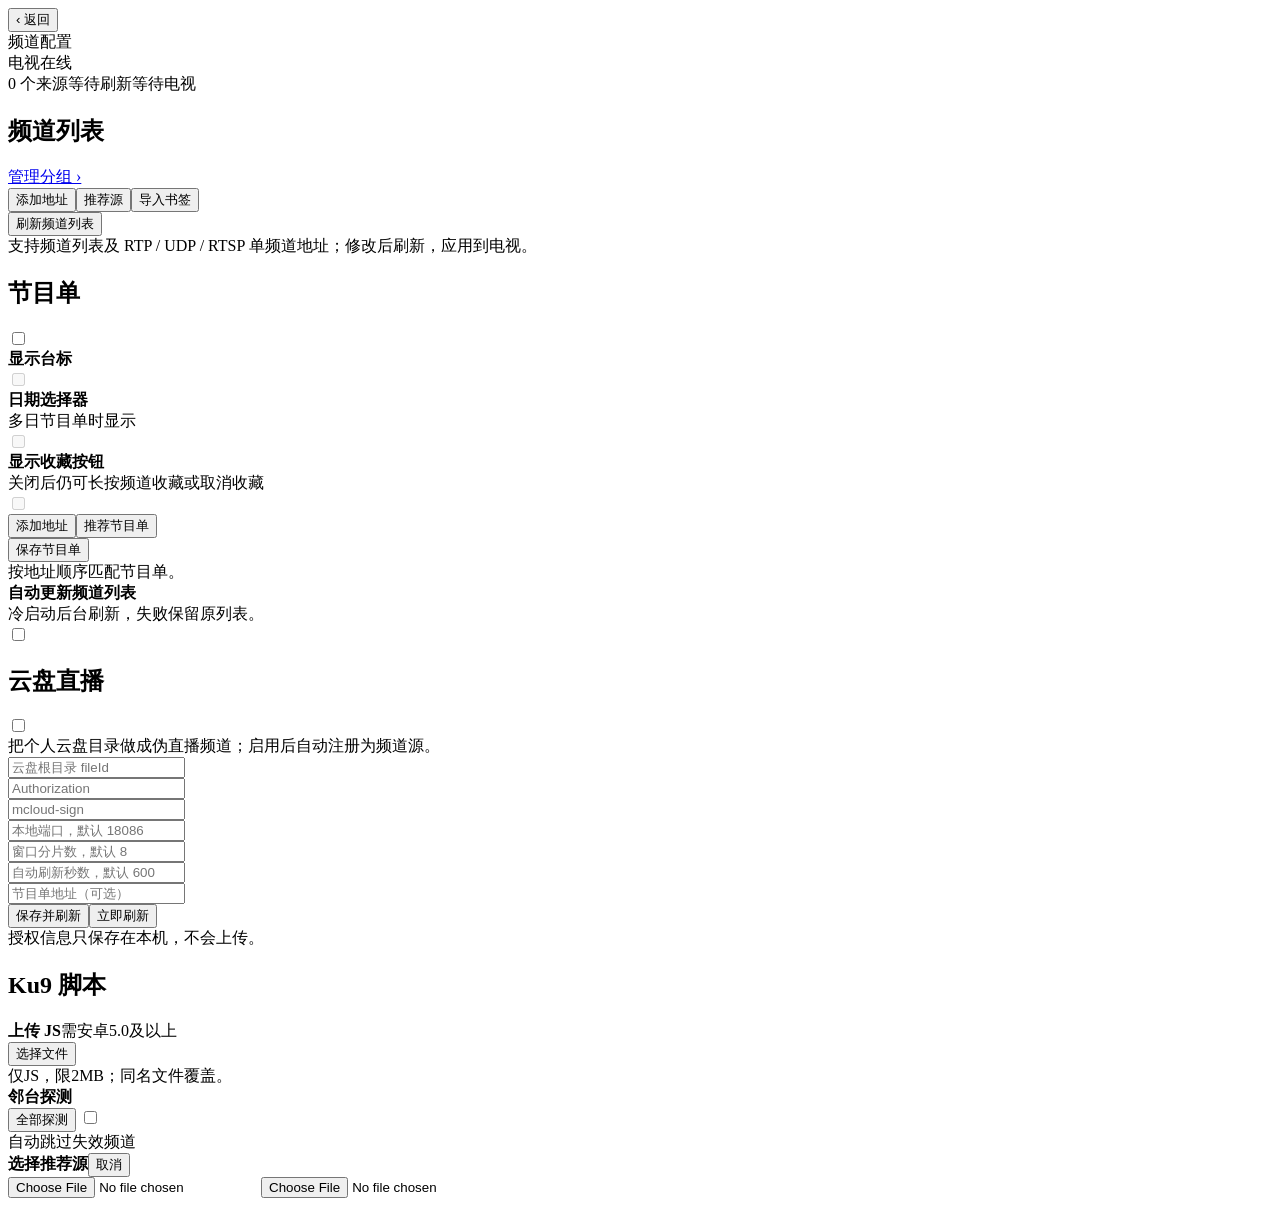
==== app/src/main/assets/control/pages/channels.html @ 92cc8f9b "add cloud fake live tv" ====
<!doctype html>
<html lang="zh-CN">
  <head>
    <meta charset="utf-8" />
    <meta
      name="viewport"
      content="width=device-width,initial-scale=1,maximum-scale=1,user-scalable=no"
    />
    <title>频道配置 · nTv</title>
    <script src="/js/theme.js?v=20261030-ui"></script><link rel="stylesheet" href="/css/common.css?v=night-hairline1"><link rel="stylesheet" href="/css/night.css?v=night-hairline1"><link rel="stylesheet" href="/css/channels.css?v=20261111-probe-cancel">
</head>
  <body data-parent="/index.html">
    <main id="channelConfigPage" class="secondary-page channel-config-page">
      <div class="top">
        <button class="back-button" onclick="goBack()">‹ 返回</button>
        <div class="page-title">频道配置</div>
        <div class="online"><span class="dot"></span><span id="channelStatus">电视在线</span></div>
      </div>
      <div class="config-stats channel-summary">
          <span id="configSourceStat" class="config-stat">0 个来源</span
          ><span id="configGroupStat" class="config-stat">等待刷新</span
          ><span id="configChannelStat" class="config-stat">等待电视</span>
        </div>
      <section class="config-source-section">
        <div class="section-head">
          <h2>频道列表</h2>
          <a href="/pages/groups.html">管理分组 ›</a>
        </div>
        <div id="playlistSources" class="source-list"></div>
        <div class="config-actions">
          <button onclick="addPlaylistSource()">添加地址</button
          ><button onclick="openRecommendedSourcePicker()">推荐源</button
          ><button onclick="importBrowserBookmarks()">导入书签</button>
        </div>
        <div id="mergePanel" class="merge-panel" hidden>
          <div class="merge-copy">
            <b id="mergeTitle">准备刷新</b><span id="mergeDetail">选择需要的来源</span>
          </div>
          <div class="merge-progress"><i></i></div>
        </div>
        <button
          id="mergeButton"
          class="primary wide push-button"
          onclick="mergeAndPushPlaylistSources()"
        >
          刷新频道列表
        </button>
        <div class="config-note">支持频道列表及 RTP / UDP / RTSP 单频道地址；修改后刷新，应用到电视。</div>
      </section>
      <section class="config-epg-section">
        <div class="section-head">
          <h2>节目单</h2>
          <input id="epgEnabled" class="source-toggle" aria-label="节目单" type="checkbox" onchange="saveEpgEnabled()" />
        </div>
        <div class="switch-row">
          <div class="switch-copy"><b>显示台标</b></div>
          <input id="epgShowLogos" type="checkbox" disabled aria-label="显示台标" onchange="saveEpgDisplayOption('epgShowLogos')" />
        </div>
        <div class="switch-row">
          <div class="switch-copy"><b>日期选择器</b><div class="hint">多日节目单时显示</div></div>
          <input id="epgDatePicker" type="checkbox" disabled aria-label="日期选择器" onchange="saveEpgDisplayOption('epgDatePicker')" />
        </div>
        <div class="switch-row">
          <div class="switch-copy"><b>显示收藏按钮</b><div class="hint">关闭后仍可长按频道收藏或取消收藏</div></div>
          <input id="epgShowFavorite" type="checkbox" disabled aria-label="显示收藏按钮" onchange="saveEpgDisplayOption('epgShowFavorite')" />
        </div>
        <div id="epgUrls" class="epg-source-list"></div>
        <div class="actions">
          <button onclick="addEpgSource()">添加地址</button
          ><button onclick="useRecommendedEpg()">推荐节目单</button>
        </div>
        <button class="primary wide push-button" onclick="saveEpg()">保存节目单</button>
        <div class="config-note">按地址顺序匹配节目单。</div>
      </section>
      <section>
        <div class="switch-row">
          <div class="switch-copy">
            <b>自动更新频道列表</b>
            <div class="hint">冷启动后台刷新，失败保留原列表。</div>
          </div>
          <input
            id="autoUpdateChannelList"
            aria-label="自动更新频道列表"
            type="checkbox"
            onchange="saveAutoUpdateChannelList()"
          />
        </div>
      </section>
      <section class="config-epg-section">
        <div class="section-head">
          <h2>云盘直播</h2>
          <input
            id="cloudLiveEnabled"
            class="source-toggle"
            aria-label="云盘直播"
            type="checkbox"
            onchange="saveCloudLive()"
          />
        </div>
        <div class="config-note">把个人云盘目录做成伪直播频道；启用后自动注册为频道源。</div>
        <div id="cloudLiveForm" class="epg-source-list cloud-live-form">
          <div class="epg-source-row"><input id="cloudLiveParent" type="text" placeholder="云盘根目录 fileId" /></div>
          <div class="epg-source-row"><input id="cloudLiveAuthorization" type="text" placeholder="Authorization" /></div>
          <div class="epg-source-row"><input id="cloudLiveSign" type="text" placeholder="mcloud-sign" /></div>
          <div class="epg-source-row"><input id="cloudLivePort" type="number" inputmode="numeric" placeholder="本地端口，默认 18086" /></div>
          <div class="epg-source-row"><input id="cloudLiveWindow" type="number" inputmode="numeric" placeholder="窗口分片数，默认 8" /></div>
          <div class="epg-source-row"><input id="cloudLiveInterval" type="number" inputmode="numeric" placeholder="自动刷新秒数，默认 600" /></div>
          <div class="epg-source-row"><input id="cloudLiveEpg" type="text" placeholder="节目单地址（可选）" /></div>
        </div>
        <div class="actions">
          <button onclick="saveCloudLive(true)">保存并刷新</button
          ><button onclick="refreshCloudLive()">立即刷新</button>
        </div>
        <div id="cloudLiveStatus" class="config-note" aria-live="polite"></div>
        <div class="config-note">授权信息只保存在本机，不会上传。</div>
      </section>
      <section class="browser-section">
        <div class="section-head"><h2>Ku9 脚本</h2></div>
        <div class="browser-settings-list">
          <div class="browser-setting-row">
            <div class="browser-setting-copy">
              <b>上传 JS</b
              ><span id="ku9JsUploadStatus">需安卓5.0及以上</span>
            </div>
            <button id="ku9JsUploadButton" onclick="chooseKu9JsFile()">选择文件</button>
          </div>
        </div>
        <div class="config-note">仅JS，限2MB；同名文件覆盖。</div>
      </section>
      <section class="channel-probe-section">
        <div class="switch-row">
          <div class="switch-copy"><b>邻台探测</b></div>
          <div class="probe-actions">
            <button id="probeAllButton" onclick="probeAllChannels()">全部探测</button>
            <button id="cancelProbeButton" onclick="cancelChannelProbe()" style="display:none">取消</button>
            <input id="neighborProbeEnabled" type="checkbox" aria-label="邻台探测" onchange="saveNeighborProbe()" />
          </div>
        </div>
        <div class="probe-footer">
          <span>自动跳过失效频道</span>
          <span id="channelProbeStatus" aria-live="polite"></span>
        </div>
        <div id="channelProbeProgress" role="progressbar" aria-label="全部探测进度" aria-valuemin="0" aria-valuemax="100" aria-valuenow="0" style="display:none"><div id="channelProbeFill"></div></div>
        <div id="channelProbeCurrent" class="config-note" aria-live="polite"></div>
      </section>
    </main>
    <div id="message" class="message"></div>
    <div
      id="recommendedSourcePicker"
      class="source-picker"
      onclick="closeRecommendedSourcePicker(event)"
    >
      <div class="source-picker-card" onclick="event.stopPropagation()">
        <div class="source-picker-head">
          <b>选择推荐源</b><button onclick="closeRecommendedSourcePicker()">取消</button>
        </div>
        <div id="recommendedSourceChoices"></div>
      </div>
    </div>
    <input
      id="playlistFilePicker"
      type="file"
      accept=".m3u,.m3u8,.txt,.html,.htm,.json,application/json,text/plain,text/html,application/vnd.apple.mpegurl"
      onchange="playlistFileSelected(this)"
      class="initially-hidden"
    /><input
      id="ku9JsFilePicker"
      type="file"
      accept=".js,text/javascript,application/javascript"
      onchange="ku9JsFileSelected(this)"
      class="initially-hidden"
    />
    <script src="/js/navigation.js?v=20261030-ui"></script>
    <script src="/js/common.js?v=20261103-network"></script>
    <script src="/js/pages/channels.js?v=20261111-probe-cancel"></script>
  <script src="/js/ui.js?v=20261030-ui"></script>
</body>
</html>
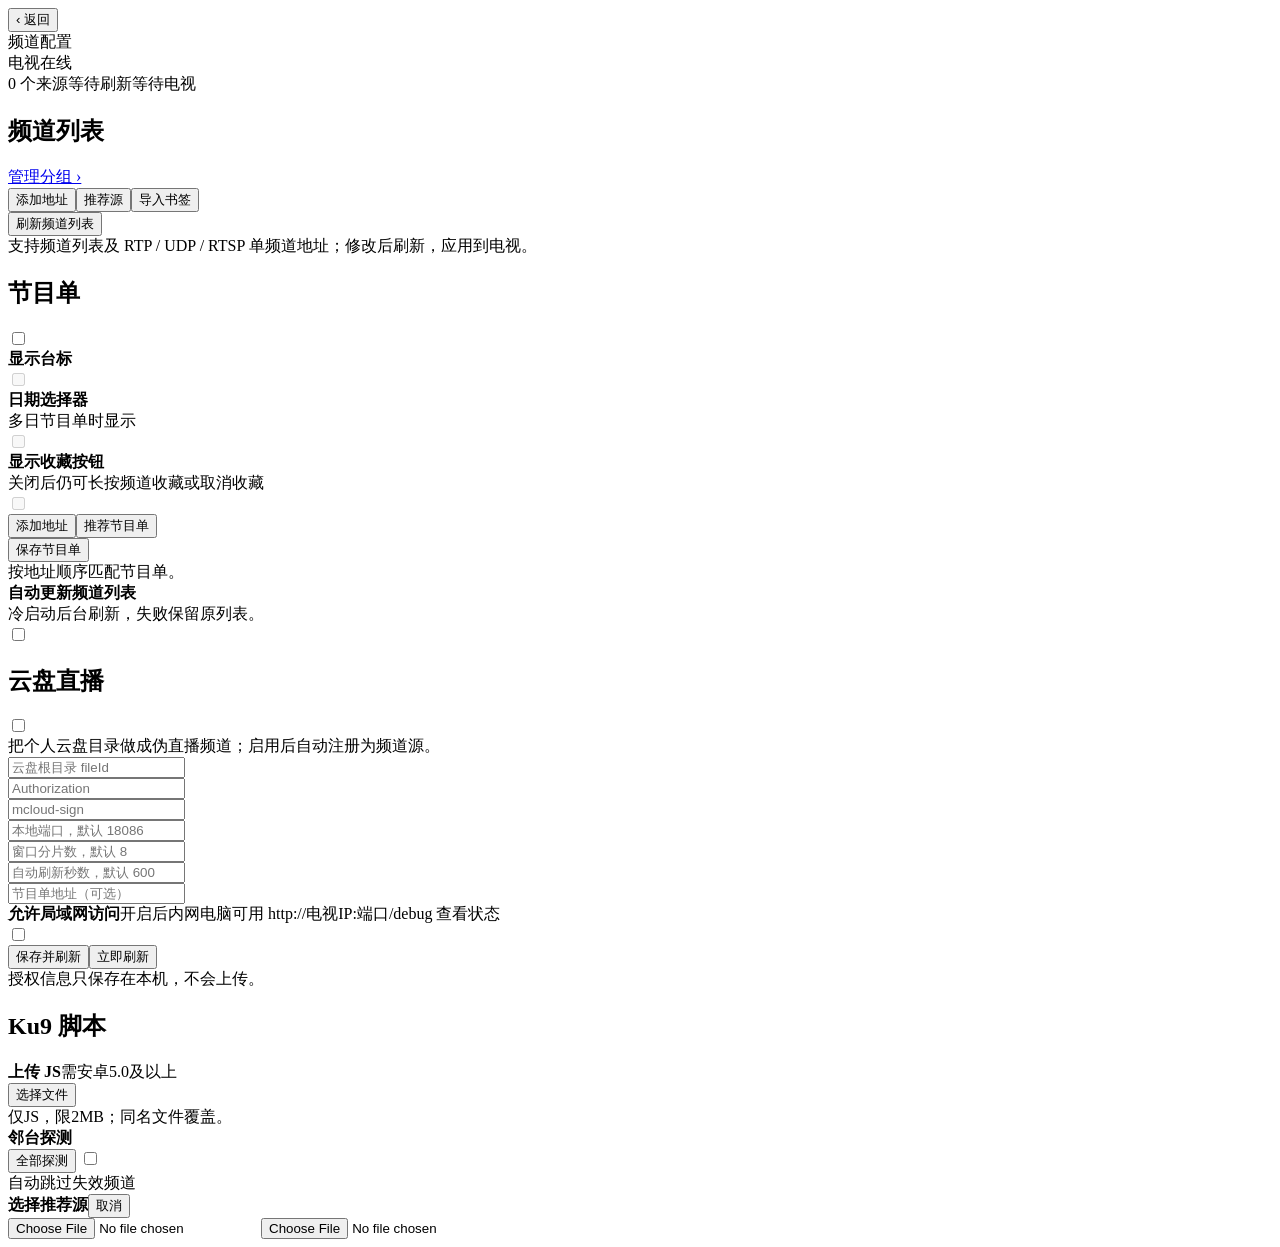
==== commit 5aafbaa5: "fix" ====
--- a/app/src/main/assets/control/pages/channels.html
+++ b/app/src/main/assets/control/pages/channels.html
@@ -107,6 +107,21 @@
           <div class="epg-source-row"><input id="cloudLiveInterval" type="number" inputmode="numeric" placeholder="自动刷新秒数，默认 600" /></div>
           <div class="epg-source-row"><input id="cloudLiveEpg" type="text" placeholder="节目单地址（可选）" /></div>
         </div>
+        <div class="browser-settings-list">
+          <div class="browser-setting-row">
+            <div class="browser-setting-copy">
+              <b>允许局域网访问</b
+              ><span>开启后内网电脑可用 http://电视IP:端口/debug 查看状态</span>
+            </div>
+            <input
+              id="cloudLiveLan"
+              class="source-toggle"
+              aria-label="允许局域网访问"
+              type="checkbox"
+              onchange="saveCloudLive()"
+            />
+          </div>
+        </div>
         <div class="actions">
           <button onclick="saveCloudLive(true)">保存并刷新</button
           ><button onclick="refreshCloudLive()">立即刷新</button>
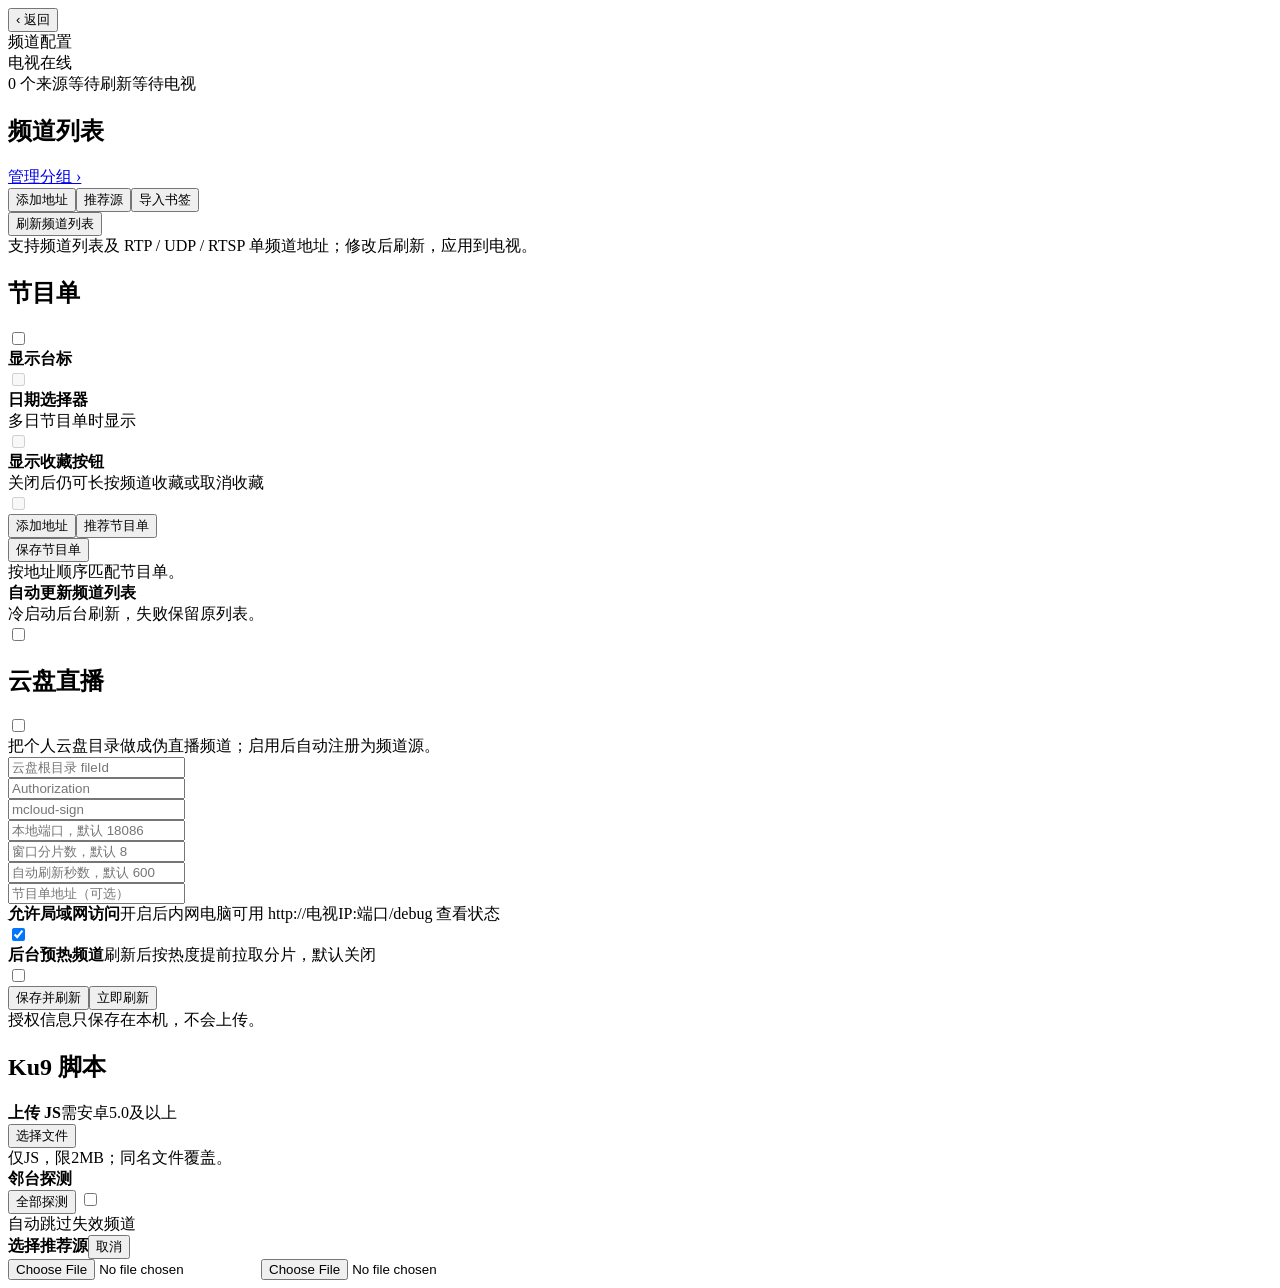
==== commit e442ce35: "fix" ====
--- a/app/src/main/assets/control/pages/channels.html
+++ b/app/src/main/assets/control/pages/channels.html
@@ -91,7 +91,7 @@
           <h2>云盘直播</h2>
           <input
             id="cloudLiveEnabled"
-            class="source-toggle"
+            class="source-toggle cloud-live-switch"
             aria-label="云盘直播"
             type="checkbox"
             onchange="saveCloudLive()"
@@ -115,8 +115,22 @@
             </div>
             <input
               id="cloudLiveLan"
-              class="source-toggle"
+              class="source-toggle cloud-live-switch"
               aria-label="允许局域网访问"
+              type="checkbox"
+              checked
+              onchange="saveCloudLive()"
+            />
+          </div>
+          <div class="browser-setting-row">
+            <div class="browser-setting-copy">
+              <b>后台预热频道</b
+              ><span>刷新后按热度提前拉取分片，默认关闭</span>
+            </div>
+            <input
+              id="cloudLiveWarmup"
+              class="source-toggle cloud-live-switch"
+              aria-label="后台预热频道"
               type="checkbox"
               onchange="saveCloudLive()"
             />
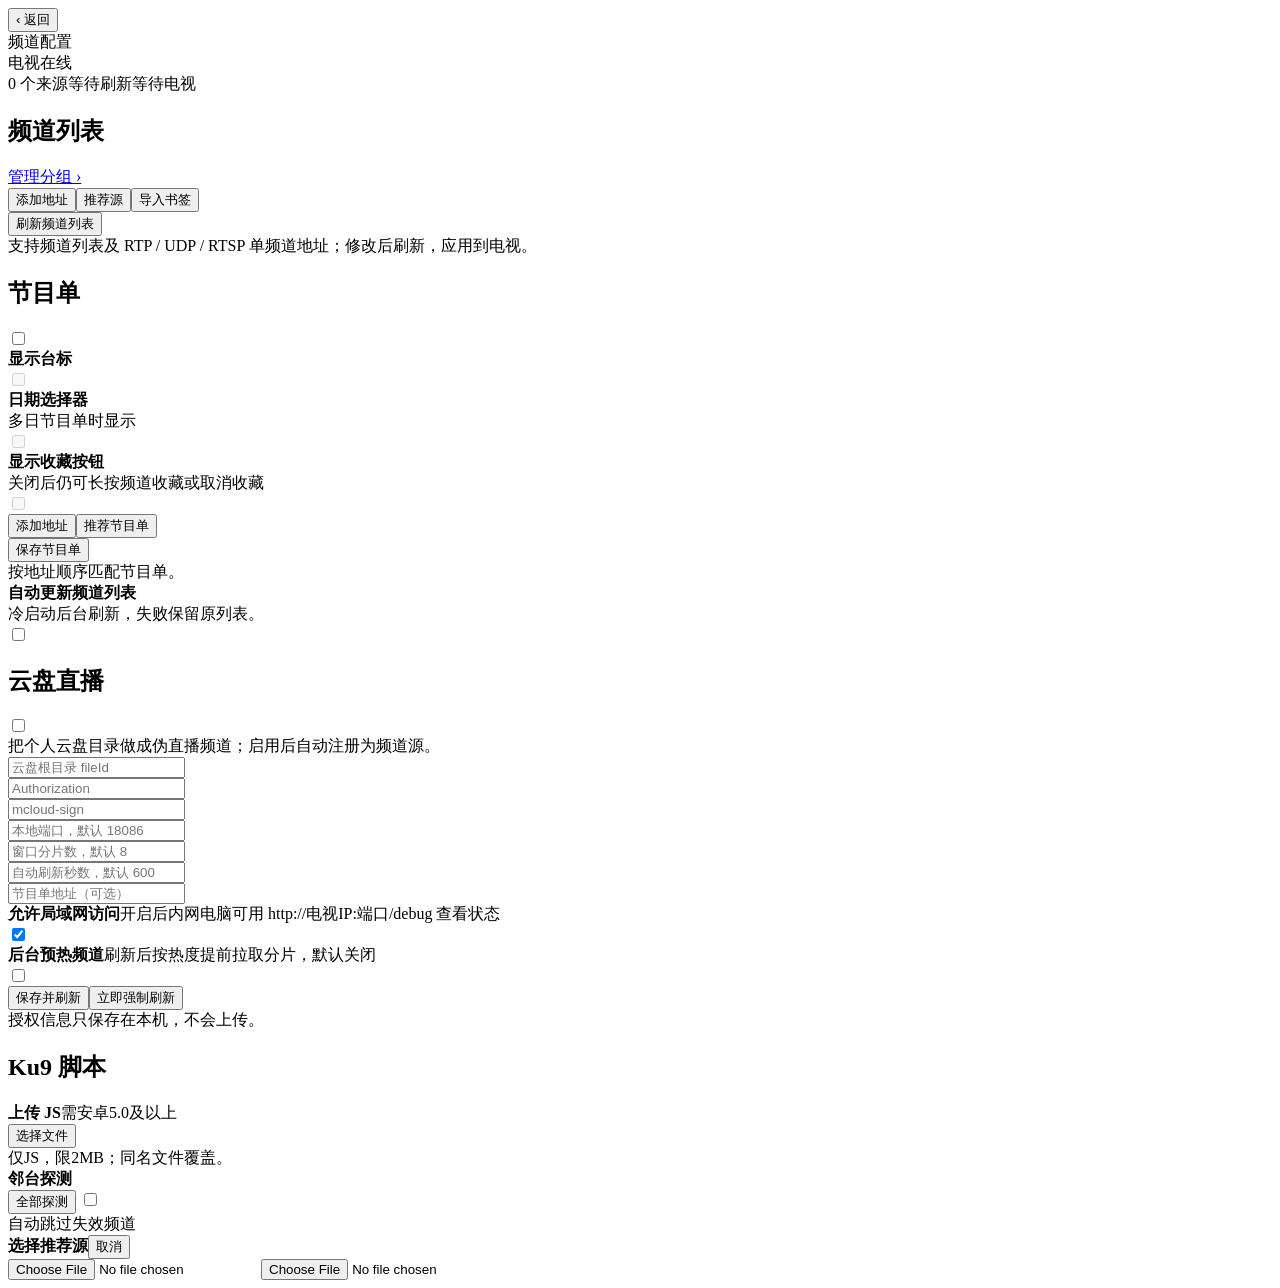
==== commit 7cef9b20: "add refresh rule" ====
--- a/app/src/main/assets/control/pages/channels.html
+++ b/app/src/main/assets/control/pages/channels.html
@@ -138,7 +138,7 @@
         </div>
         <div class="actions">
           <button onclick="saveCloudLive(true)">保存并刷新</button
-          ><button onclick="refreshCloudLive()">立即刷新</button>
+          ><button onclick="refreshCloudLive()">立即强制刷新</button>
         </div>
         <div id="cloudLiveStatus" class="config-note" aria-live="polite"></div>
         <div class="config-note">授权信息只保存在本机，不会上传。</div>
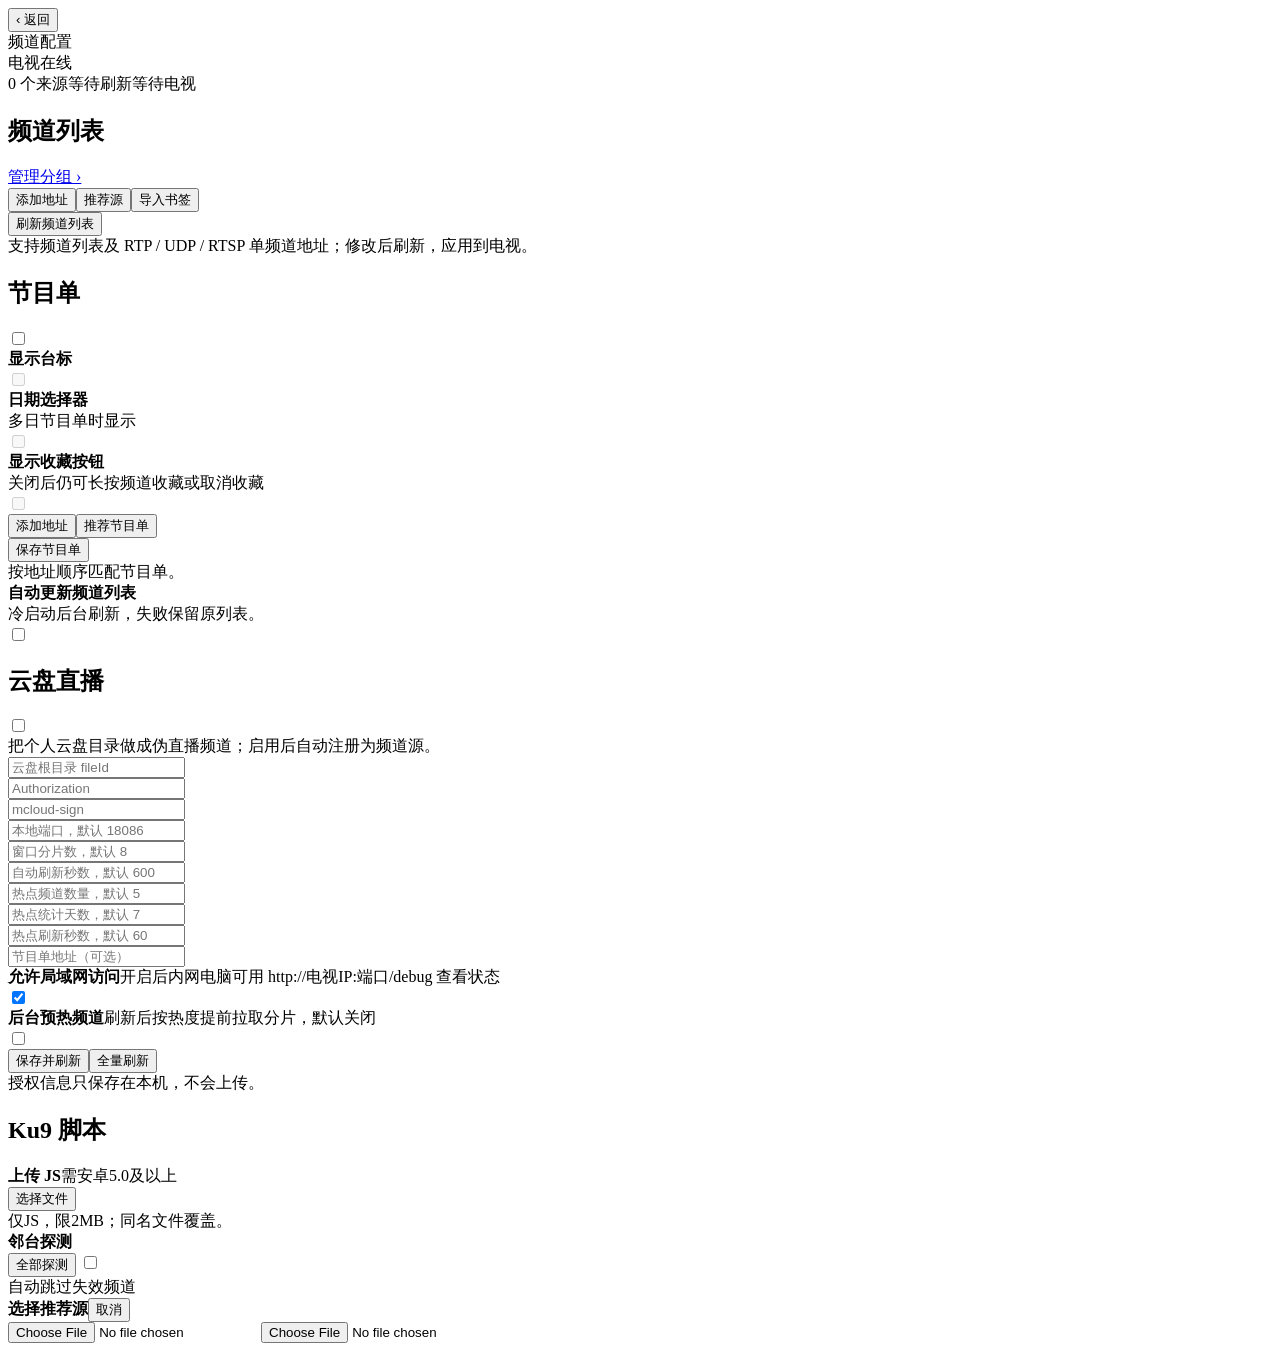
==== commit 0a62c322: "add voice" ====
--- a/app/src/main/assets/control/pages/channels.html
+++ b/app/src/main/assets/control/pages/channels.html
@@ -105,6 +105,9 @@
           <div class="epg-source-row"><input id="cloudLivePort" type="number" inputmode="numeric" placeholder="本地端口，默认 18086" /></div>
           <div class="epg-source-row"><input id="cloudLiveWindow" type="number" inputmode="numeric" placeholder="窗口分片数，默认 8" /></div>
           <div class="epg-source-row"><input id="cloudLiveInterval" type="number" inputmode="numeric" placeholder="自动刷新秒数，默认 600" /></div>
+          <div class="epg-source-row"><input id="cloudLiveHotLimit" type="number" inputmode="numeric" placeholder="热点频道数量，默认 5" /></div>
+          <div class="epg-source-row"><input id="cloudLiveHotDays" type="number" inputmode="numeric" placeholder="热点统计天数，默认 7" /></div>
+          <div class="epg-source-row"><input id="cloudLiveHotInterval" type="number" inputmode="numeric" placeholder="热点刷新秒数，默认 60" /></div>
           <div class="epg-source-row"><input id="cloudLiveEpg" type="text" placeholder="节目单地址（可选）" /></div>
         </div>
         <div class="browser-settings-list">
@@ -138,7 +141,7 @@
         </div>
         <div class="actions">
           <button onclick="saveCloudLive(true)">保存并刷新</button
-          ><button onclick="refreshCloudLive()">立即强制刷新</button>
+          ><button onclick="refreshCloudLive()">全量刷新</button>
         </div>
         <div id="cloudLiveStatus" class="config-note" aria-live="polite"></div>
         <div class="config-note">授权信息只保存在本机，不会上传。</div>
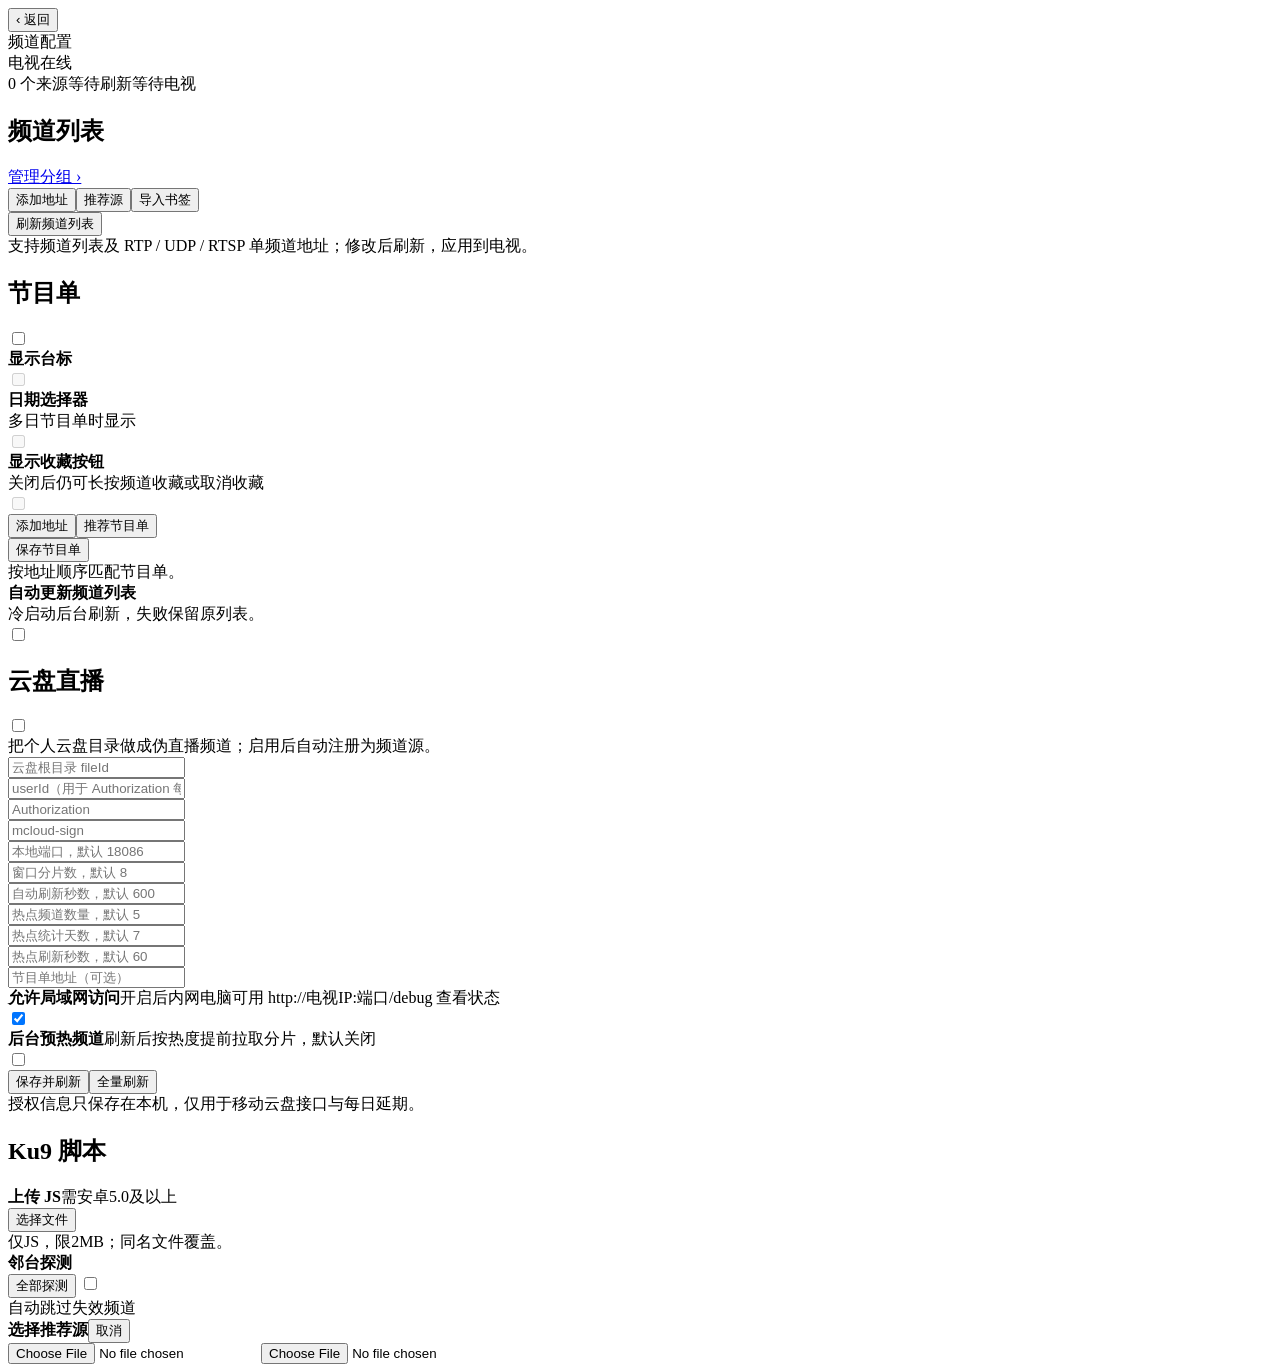
==== commit a500c496: "fix" ====
--- a/app/src/main/assets/control/pages/channels.html
+++ b/app/src/main/assets/control/pages/channels.html
@@ -100,6 +100,7 @@
         <div class="config-note">把个人云盘目录做成伪直播频道；启用后自动注册为频道源。</div>
         <div id="cloudLiveForm" class="epg-source-list cloud-live-form">
           <div class="epg-source-row"><input id="cloudLiveParent" type="text" placeholder="云盘根目录 fileId" /></div>
+          <div class="epg-source-row"><input id="cloudLiveUserId" type="text" inputmode="numeric" placeholder="userId（用于 Authorization 每日自动延期）" /></div>
           <div class="epg-source-row"><input id="cloudLiveAuthorization" type="text" placeholder="Authorization" /></div>
           <div class="epg-source-row"><input id="cloudLiveSign" type="text" placeholder="mcloud-sign" /></div>
           <div class="epg-source-row"><input id="cloudLivePort" type="number" inputmode="numeric" placeholder="本地端口，默认 18086" /></div>
@@ -144,7 +145,7 @@
           ><button onclick="refreshCloudLive()">全量刷新</button>
         </div>
         <div id="cloudLiveStatus" class="config-note" aria-live="polite"></div>
-        <div class="config-note">授权信息只保存在本机，不会上传。</div>
+        <div class="config-note">授权信息只保存在本机，仅用于移动云盘接口与每日延期。</div>
       </section>
       <section class="browser-section">
         <div class="section-head"><h2>Ku9 脚本</h2></div>
